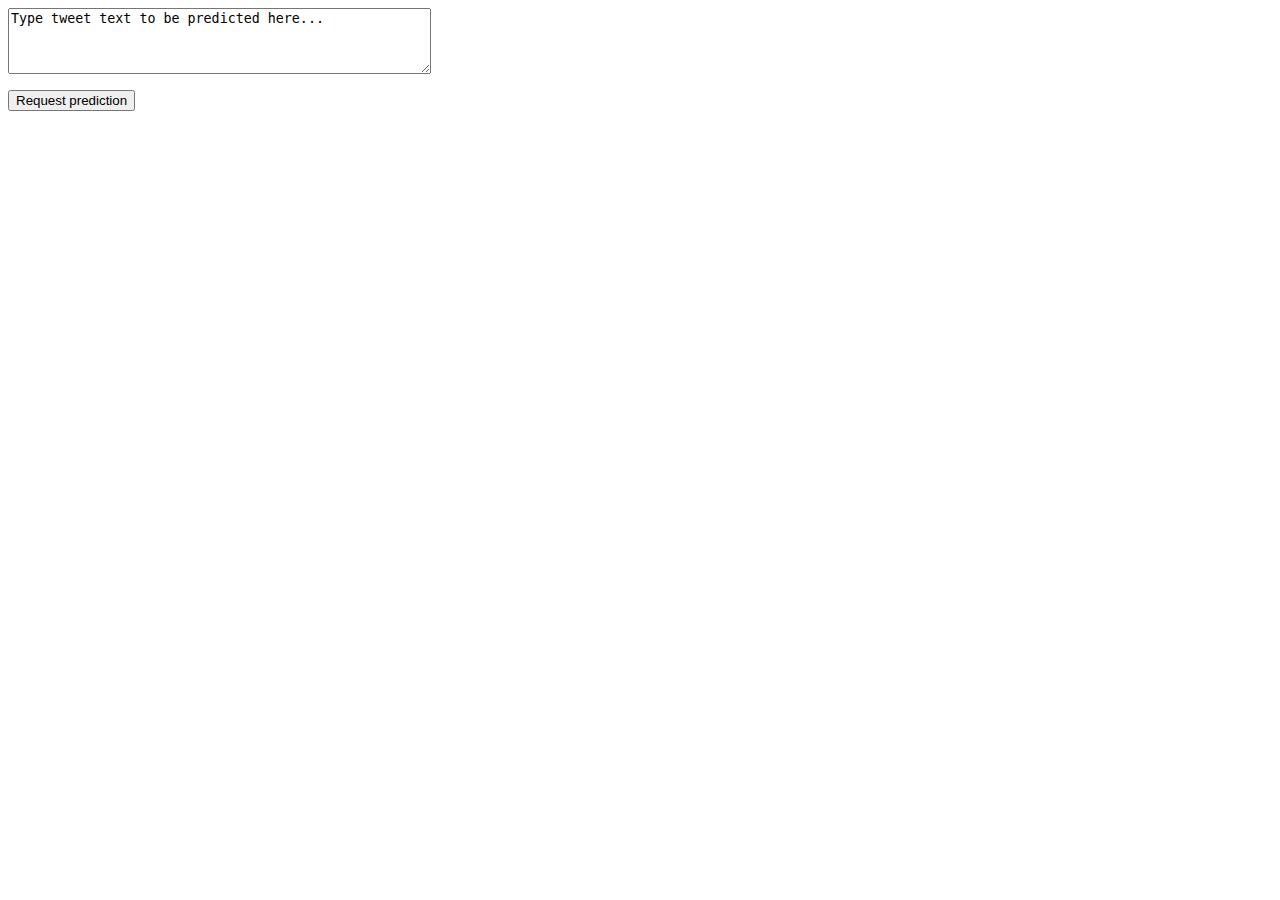
==== server/client.html @ 6e0f1542 "initial server code" ====
<html>
<head>
<script src="https://ajax.googleapis.com/ajax/libs/jquery/3.2.1/jquery.min.js"></script>
<script type="text/javascript">
function makeRequest(){
	// loading animation
	$('#responseDiv').html("loading...");
	// make request
    $.ajax({
        url: window.location.href,
        type: "POST",
        data: {tweet: $('textarea#tweetText').val()},
        dataType: "json",
        success: function(data) {
            <!-- Test for malformed server response -->
            $('#responseDiv').html("PREDICTION = " + data.prediction);
        },
		error: function(xhr, ajaxOptions, thrownError) {
            $('#responseDiv').html(xhr.status + "<br>" + ajaxOptions + "<br>" + thrownError);
        }});
}
</script>
</head>
<body>
	<textarea rows="4" cols="50" id="tweetText">Type tweet text to be predicted here...</textarea>
	<p>
		<button type="button" id="requestButton" onclick="makeRequest();">Request prediction</button>
	</p>
	<p>
		<div id="responseDiv"></div>
	</p>
</body>
</html>
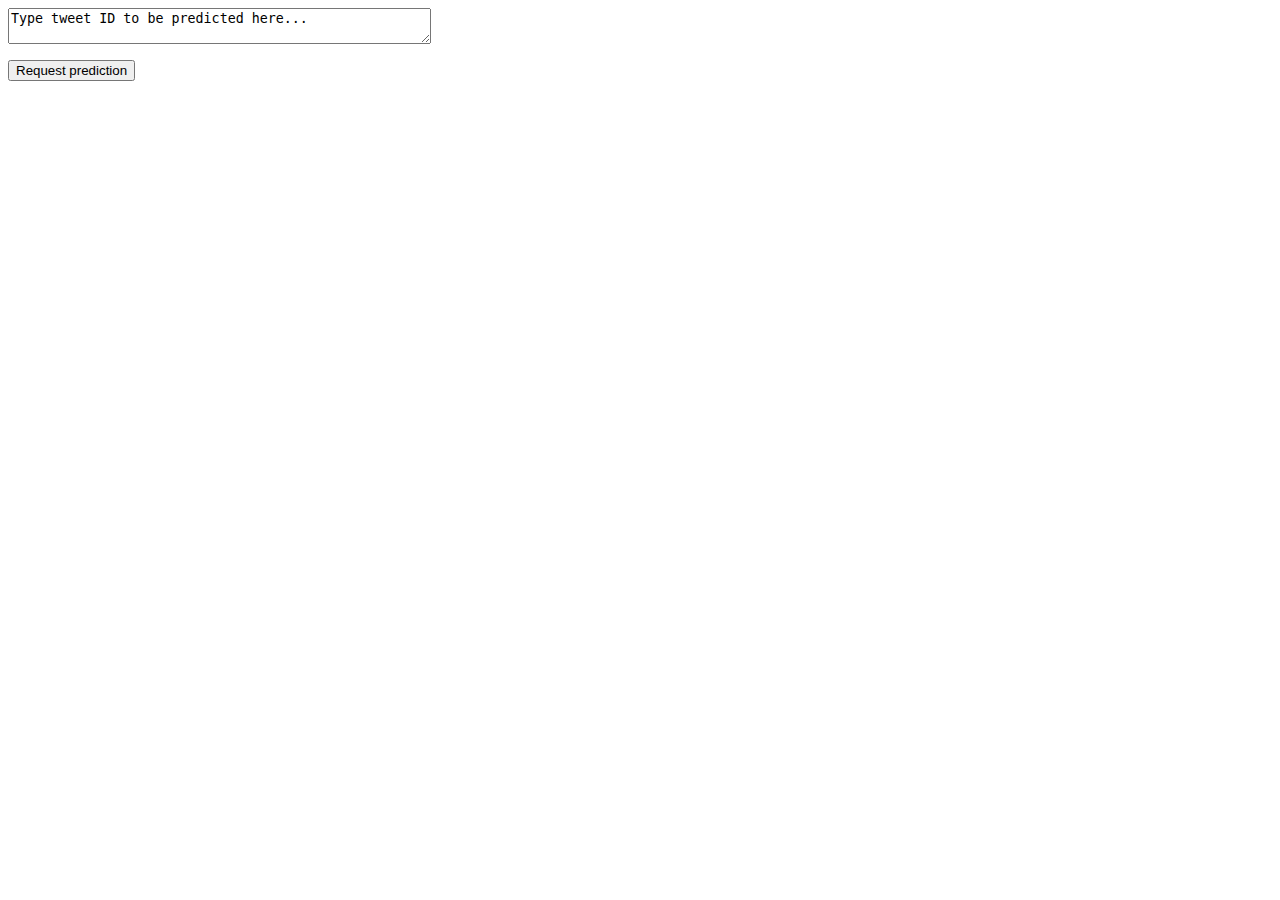
==== commit 582de309: "request tweet text from API" ====
--- a/server/client.html
+++ b/server/client.html
@@ -9,11 +9,15 @@
     $.ajax({
         url: window.location.href,
         type: "POST",
-        data: {tweet: $('textarea#tweetText').val()},
+        data: {tweet_id: $('textarea#tweetText').val()},
         dataType: "json",
         success: function(data) {
             <!-- Test for malformed server response -->
-            $('#responseDiv').html("PREDICTION = " + data.prediction);
+			responseText = "PREDICTION = " + data.prediction
+			if (data.news_url) {
+				responseText += "<br>URL = " + data.news_url
+			}
+            $('#responseDiv').html(responseText);
         },
 		error: function(xhr, ajaxOptions, thrownError) {
             $('#responseDiv').html(xhr.status + "<br>" + ajaxOptions + "<br>" + thrownError);
@@ -22,7 +26,7 @@
 </script>
 </head>
 <body>
-	<textarea rows="4" cols="50" id="tweetText">Type tweet text to be predicted here...</textarea>
+	<textarea rows="2" cols="50" id="tweetText">Type tweet ID to be predicted here...</textarea>
 	<p>
 		<button type="button" id="requestButton" onclick="makeRequest();">Request prediction</button>
 	</p>
